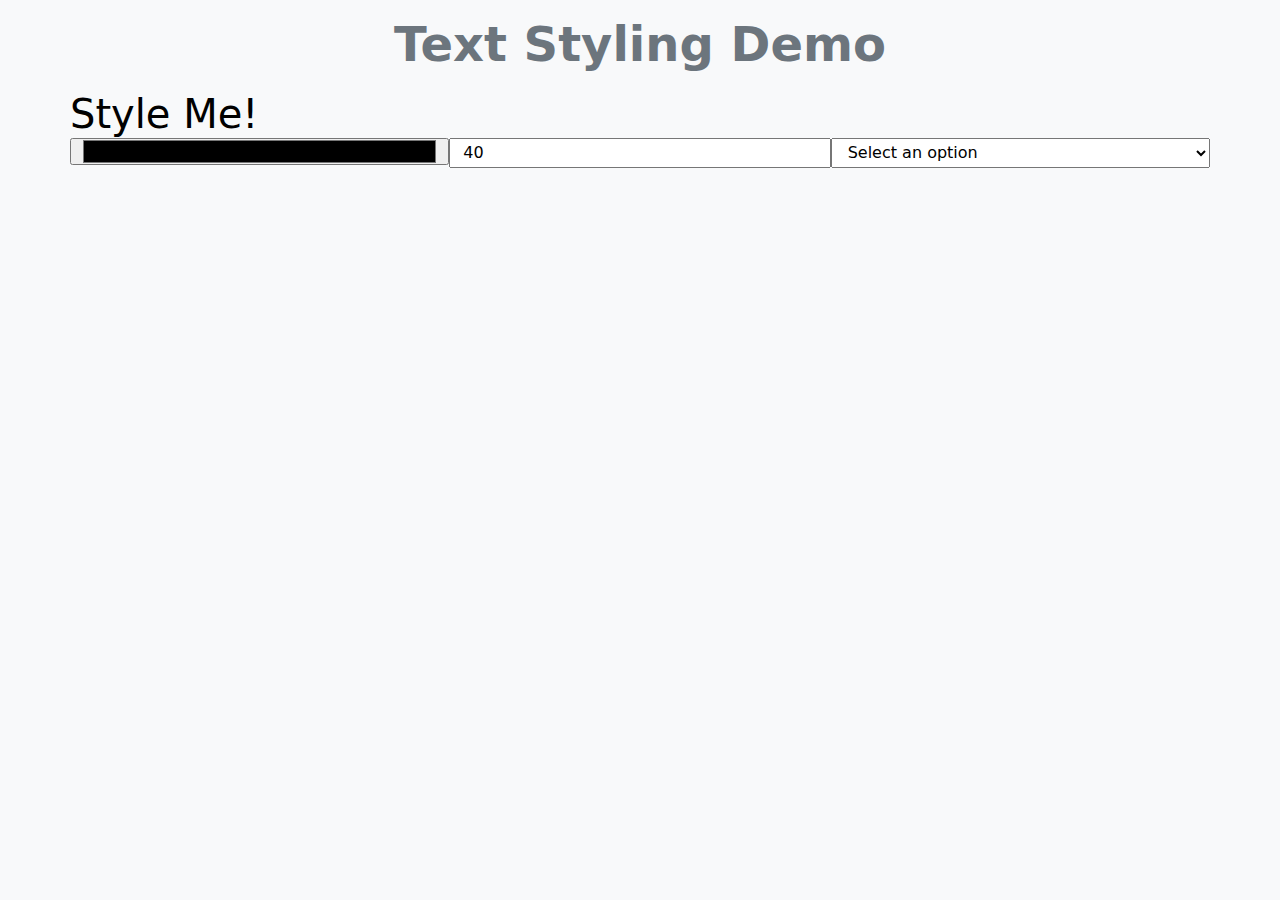
==== ex2/index.html @ b7375814 "Uploading Everything" ====
<!DOCTYPE html>
<html lang="en">
<head>
    <meta charset="UTF-8">
    <meta name="viewport" content="width=device-width, initial-scale=1.0">
    <title>Text Styling Demo</title>

	<link rel="preconnect" href="https://fonts.googleapis.com">
	<link rel="preconnect" href="https://fonts.gstatic.com" crossorigin>
	<link href="https://fonts.googleapis.com/css2?family=Anonymous+Pro&family=Besley&family=Bree+Serif&family=Cantata+One&family=Cormorant&family=DM+Serif+Display&family=Fira+Mono&family=Forum&family=Italiana&family=JetBrains+Mono&family=Libre+Caslon+Text&family=Montserrat&family=Noticia+Text&family=Noto+Sans&family=Noto+Serif&family=Nunito&family=Old+Standard+TT&family=Oranienbaum&family=PT+Serif&family=Roboto&family=Roboto+Mono&family=Rokkitt&family=Source+Code+Pro&family=Ubuntu&display=swap" rel="stylesheet">

    <link href="https://cdn.jsdelivr.net/npm/bootstrap@5.3.3/dist/css/bootstrap.min.css" rel="stylesheet" integrity="sha384-QWTKZyjpPEjISv5WaRU9OFeRpok6YctnYmDr5pNlyT2bRjXh0JMhjY6hW+ALEwIH" crossorigin="anonymous">
    <link href="ex2/styles.css" rel="stylesheet">
</head>
<body class="bg-light">
	<h1 class="display-5 text-secondary fw-bold text-center mt-3 mb-3">Text Styling Demo</h1>
    <div class="container col justify-content-center align-content-center">
		<span id="target" class="row display-6">Style Me!</span>
		<form action="script" method="post" name="styler" id="style-picker" class="row justify-content-center align-content-center pl-2 pr-2">
			<input type="color" name="color" id="color-picker" class="col">
			<input type="number" name="size" id="size-picker" class="col" size=10 maxlength=5>
			<select name="font" id="font-picker" class="col">
				<option value="" disabled selected>Select an option</option>
			</select>
		</form>
    </div>
    <script src="app.js"></script>
</body>
</html>
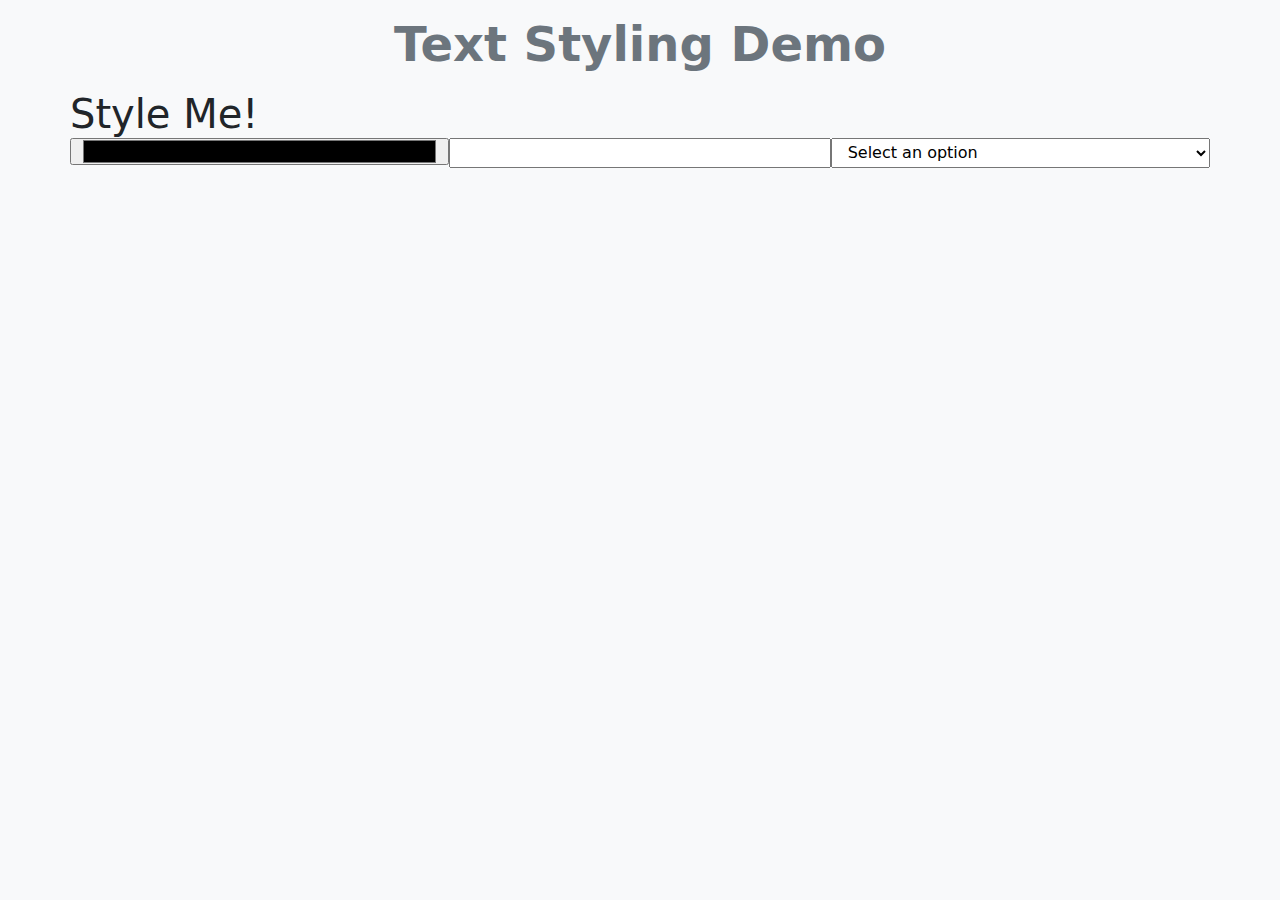
==== commit 214ee0b7: "Path fix ex2" ====
--- a/ex2/index.html
+++ b/ex2/index.html
@@ -24,6 +24,6 @@
 			</select>
 		</form>
     </div>
-    <script src="app.js"></script>
+    <script src="ex2/app.js"></script>
 </body>
 </html>
